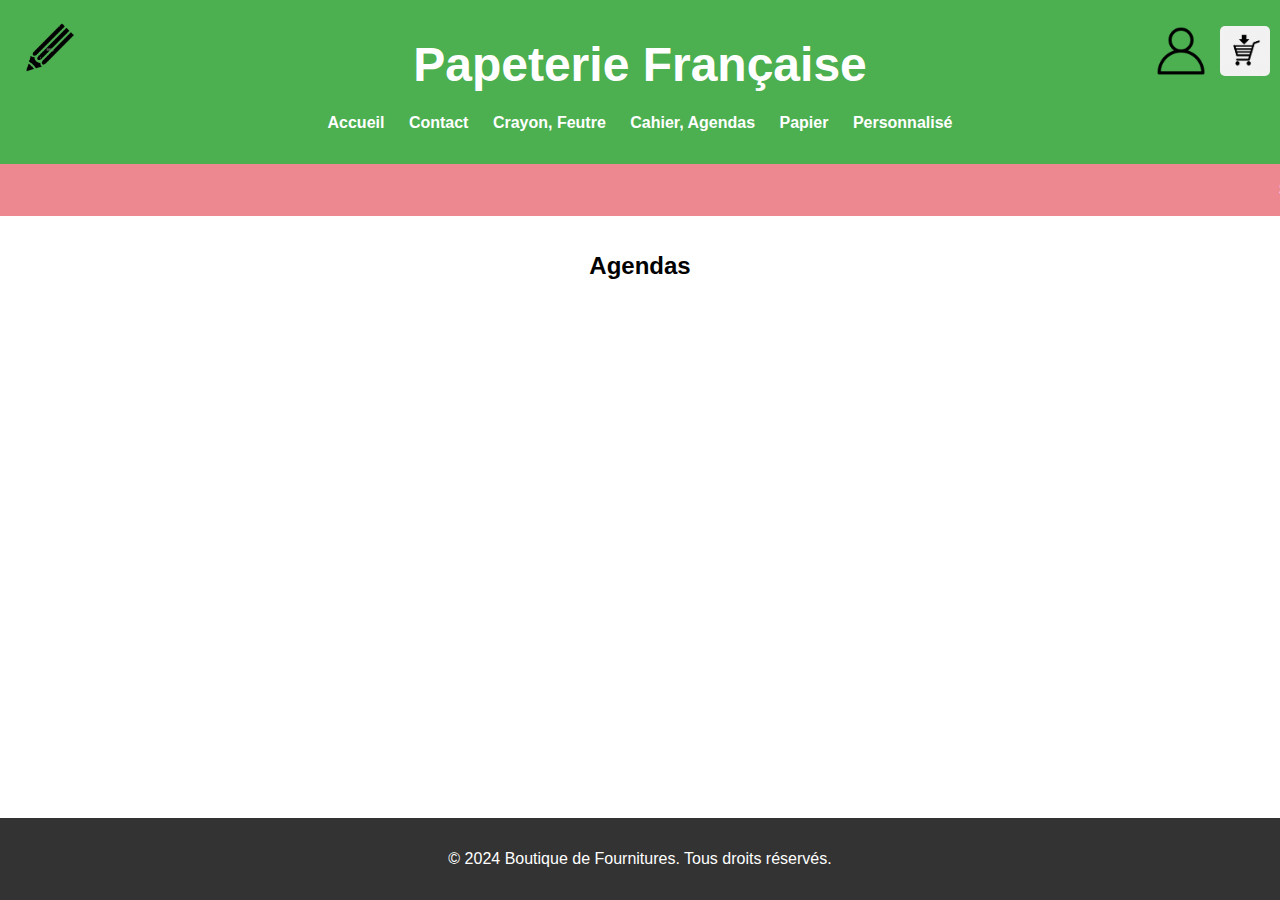
==== cahier.html @ f885d02e "modifié :         cahier.html 	nouveau fichier : contact.html 	modifié :         crayon.html 	nouvea" ====
<!DOCTYPE html>
<html lang="fr">
<head>
    <meta charset="UTF-8">
    <meta name="viewport" content="width=device-width, initial-scale=1.0">
    <title>Papeterie Française</title>
    <link rel="stylesheet" href="styles.css">
</head>
<body>
    <header>
        <img src="image/icone.png" alt="Logo de ma boutique" id="logo">
        <h1><a href="index.html" class="titre-lien">Papeterie Française</a></h1>
        <ul class="navigation-droite">
            <li class="bouton-lien"><a href="login.html"><img src="image/connection.png" alt="Se Connecter"></a></li>
            <li class="bouton-lien"><a href="panier.html"><img src="image/panier.png" alt="Panier"></a></li>
        </ul>
        <nav>
            <ul class="navigation-centree">
                <li><a href="index.html">Accueil</a></li>
                <li><a href="contact.html">Contact</a></li>
                <li><a href="crayon.html">Crayon, Feutre</a></li>
                <li><a href="cahier.html">Cahier, Agendas</a></li>
                <li><a href="papier.html">Papier</a></li>
                <li><a href="personnalise.html">Personnalisé</a></li>
            </ul>
           
        </nav>
    </header>
    <div class="marquee">
        <p>Soldes d'été: jusqu'à - 10% de réduction sur tous les stylos !</p>
    </div>
    <main>
        <section id="agendas">
            <h2>Agendas</h2>
        </section>
            <!-- Détails des produits -->
    </main>
    <footer>
        <p>&copy; 2024 Boutique de Fournitures. Tous droits réservés.</p>
    </footer>
</body>
</html>
---- styles.css ----
body {
    font-family: Arial, sans-serif;
    margin: 0;
    padding: 0;
}

header {
    background-color: #4CAF50;
    color: white;
    padding: 1em 0;
    position: relative;
    text-align: center;
}

#logo {
    position: absolute;
    top: 10px;
    left: 10px;
    width: 80px;
    height: auto;
}

.titre-lien {
    color: #ffffff;
    text-decoration: none;
    font-size: xxx-large;
}

nav {
    position: relative;
}

.navigation-centree {
    list-style-type: none;
    padding: 0;
    text-align: center;
}

.navigation-centree li {
    display: inline-block;
    margin: 0 10px;
}

.navigation-centree li a {
    display: inline-block;
    text-decoration: none;
    color: white;
    font-weight: bold;
}

.navigation-droite {
    list-style-type: none;
    padding: 0;
    position: absolute;
    top: 10px;
    right: 10px;
}

.navigation-droite li {
    display: inline-block;
    margin-left: 10px;
}

.bouton-lien a img {
    display: block; /* Assure que l'image occupe tout l'espace du lien */
    width: auto; /* Ajuste la largeur de l'image automatiquement */
    height: 50px; /* Ajuste la hauteur de l'image selon vos besoins */
    border-radius: 5px;
}

.bouton-lien a:hover img {
    opacity: 0.8; /* Ajoute un effet de transparence au survol */
}


.marquee {
    background-color: #ee8890;
    color: rgb(255, 255, 255);
    padding: 1px;
    white-space: nowrap;
    overflow: hidden;
    box-sizing: border-box;
}

.marquee p {
    display: inline-block;
    padding-left: 100%;
    animation: marquee 20s linear infinite;
    font-weight: bold;
}

@keyframes marquee {
    0% {
        transform: translate(0, 0);
    }
    100% {
        transform: translate(-100%, 0);
    }
}


main {
    padding: 1em;
}

section {
    margin-bottom: 2em;
    text-align: center; /* Centrer les h2 */
}

.product-container {
    display: flex;
    flex-wrap: wrap;
    gap: 1em;
    justify-content: center;
}

.product {
    width: 200px; /* Définir une largeur fixe pour chaque produit */
    height: 250px; /* Définir une hauteur fixe pour chaque produit */
    border: 2px solid #ddd;
    padding: 1em;
    text-align: center;
    box-sizing: border-box;
    border-radius: 10px;
    transition: transform 0.3s;
    position: relative; /* Pour le positionnement des bordures */
}

.product:hover {
    transform: scale(1.1); /* Légère réduction de l'agrandissement au survol */
}

.product img {
    max-width: 100%; /* Assurer que l'image ne dépasse pas la largeur du conteneur */
    max-height: 100%; /* Assurer que l'image ne dépasse pas la hauteur du conteneur */
    object-fit: contain; /* Ajuster la taille des images tout en conservant leur rapport d'aspect */
    border-radius: 8px; /* Ajouter une légère bordure arrondie aux images */
}

.product:nth-child(odd) {
    margin-top: 2em; /* Disposer les images en quinconce */
}

footer {
    background-color: #333;
    color: white;
    text-align: center;
    padding: 1em 0;
    position: fixed;
    width: 100%;
    bottom: 0;
}
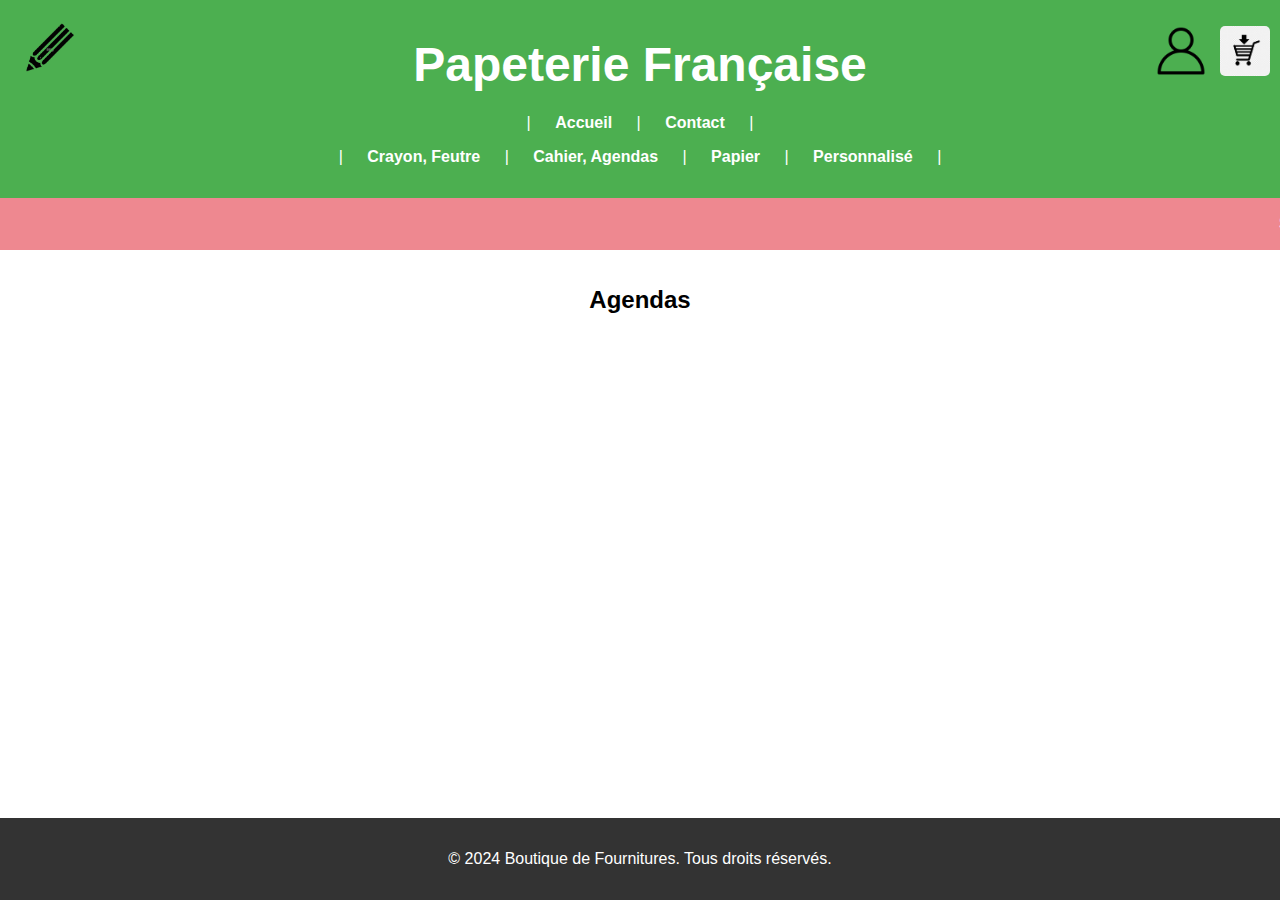
==== commit e8db3d86: "modifié :         cahier.html 	modifié :         contact.html 	modifié :         crayon.html 	modifi" ====
--- a/cahier.html
+++ b/cahier.html
@@ -16,12 +16,22 @@
         </ul>
         <nav>
             <ul class="navigation-centree">
+                <li> | </li>
                 <li><a href="index.html">Accueil</a></li>
+                <li> | </li>
                 <li><a href="contact.html">Contact</a></li>
+                <li> | </li>
+            </ul>
+            <ul class="navigation-centree">
+                <li> | </li>
                 <li><a href="crayon.html">Crayon, Feutre</a></li>
+                <li> | </li>
                 <li><a href="cahier.html">Cahier, Agendas</a></li>
+                <li> | </li>
                 <li><a href="papier.html">Papier</a></li>
+                <li> | </li>
                 <li><a href="personnalise.html">Personnalisé</a></li>
+                <li> | </li>
             </ul>
            
         </nav>
--- a/styles.css
+++ b/styles.css
@@ -97,8 +97,6 @@
         transform: translate(-100%, 0);
     }
 }
-
-
 main {
     padding: 1em;
 }
@@ -107,40 +105,45 @@
     margin-bottom: 2em;
     text-align: center; /* Centrer les h2 */
 }
-
 .product-container {
-    display: flex;
-    flex-wrap: wrap;
-    gap: 1em;
-    justify-content: center;
+    display: grid;
+    grid-template-columns: repeat(auto-fit, minmax(200px, 1fr)); /* Ajuste la largeur minimale et maximale des colonnes */
+    gap: 20px;
+    justify-content: center; /* Centre les produits horizontalement */
+    padding: 20px; /* Ajoute un peu d'espace intérieur */
+    max-width: 600px; /* Limite la largeur maximale de la grille */
+    margin: 0 auto; /* Centre la grille sur la page */
 }
 
 .product {
-    width: 200px; /* Définir une largeur fixe pour chaque produit */
-    height: 250px; /* Définir une hauteur fixe pour chaque produit */
-    border: 2px solid #ddd;
-    padding: 1em;
-    text-align: center;
-    box-sizing: border-box;
-    border-radius: 10px;
-    transition: transform 0.3s;
-    position: relative; /* Pour le positionnement des bordures */
-}
-
-.product:hover {
-    transform: scale(1.1); /* Légère réduction de l'agrandissement au survol */
+    border: 1px solid #ccc; /* Bordure de 1 pixel gris clair */
+    padding: 10px; /* Espacement intérieur des produits */
+    text-align: center; /* Centrer le contenu des produits */
+    max-width: 100%; /* Empêche le dépassement du conteneur */
+    box-sizing: border-box; /* Inclut la bordure et le padding dans la largeur totale */
 }
 
 .product img {
-    max-width: 100%; /* Assurer que l'image ne dépasse pas la largeur du conteneur */
-    max-height: 100%; /* Assurer que l'image ne dépasse pas la hauteur du conteneur */
-    object-fit: contain; /* Ajuster la taille des images tout en conservant leur rapport d'aspect */
-    border-radius: 8px; /* Ajouter une légère bordure arrondie aux images */
+    max-width: 100%;
+    height: auto;
+    display: block;
+    margin: 0 auto; /* Centre l'image à l'intérieur de son conteneur */
+    max-height: 200px; /* Taille maximale souhaitée pour les images */
+    transition: transform 0.3s ease; /* Animation de transition douce */
 }
 
-.product:nth-child(odd) {
-    margin-top: 2em; /* Disposer les images en quinconce */
+.product img:hover {
+    transform: scale(2); /* Zoom de 10% (1.1 fois la taille d'origine) */
 }
+
+
+@media (min-width: 768px) {
+    .product-container {
+        grid-template-columns: repeat(2, 1fr); /* Deux colonnes sur les écrans de 768px et plus */
+    }
+}
+
+
 
 footer {
     background-color: #333;
